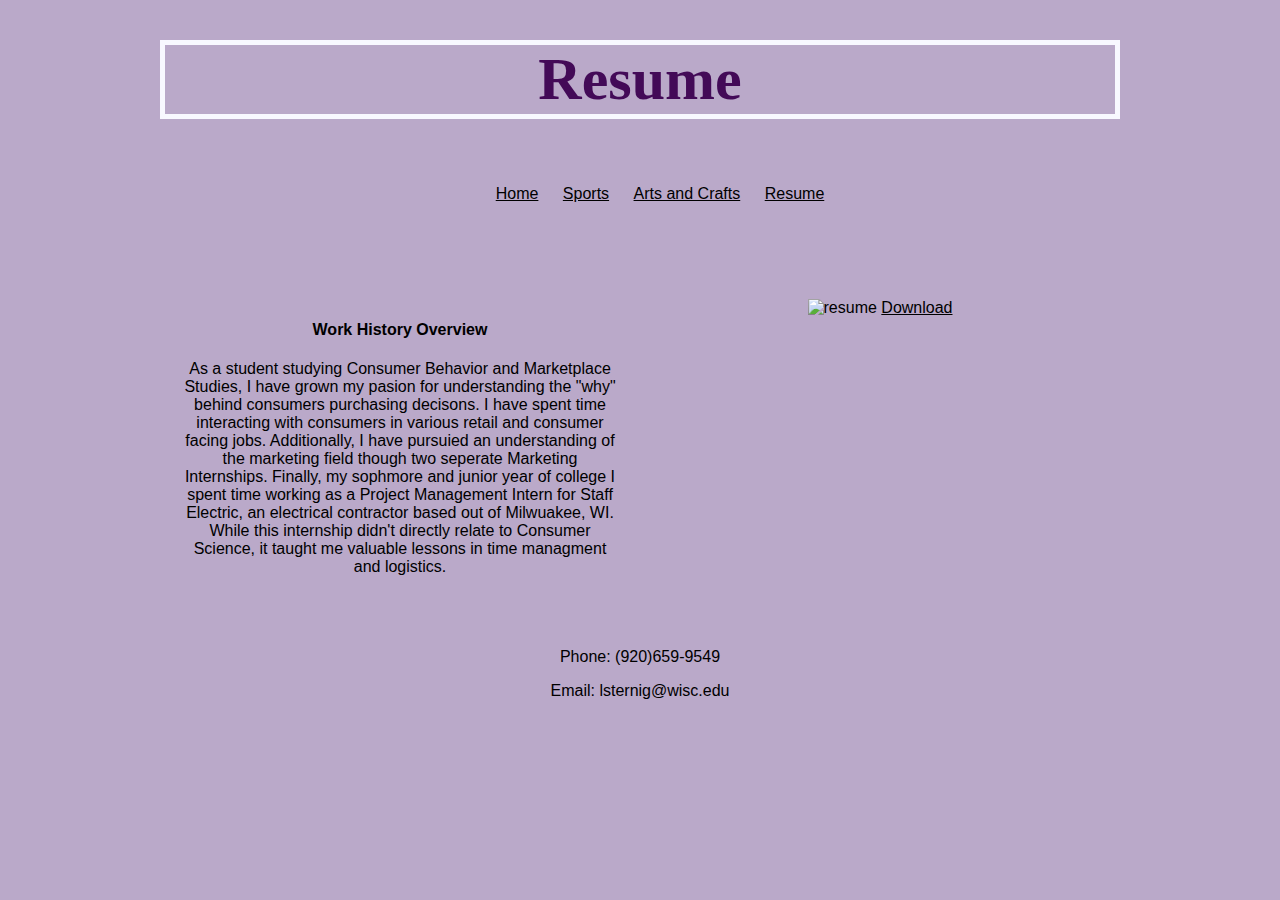
==== Resume.html @ a48d310e "Web Upload for LIS 351" ====
<!DOCTYPE html>
<html lang="en">
<head>
<title>Lewis Sternig - Resume</title>
<meta charset="UTF-8">
    <link rel="stylesheet" type="text/css" href="stylesheet.css">
</head>
  	<body>
      <header>
        <h1 style="color: #430a57; font-family: cursive; font-size: 60px; border:ghostwhite; border-width:5px; border-style:solid;">Resume </h1>
        <nav>
        <ul>
			<li><a href="index.html">Home</a></li>
			<li><a href="Volleyball.html">Sports</a></li>
			<li><a href="WoodWorking.html">Arts and Crafts</a></li>
			<li><a href="resume.html">Resume</a></li>	
		</ul>
        </nav>
      </header>
      <section>
        <main></main>
        <article>
        <img src="Pictures/Resume.png" alt="resume" width="375" height="454">
        <a href="https://docs.google.com/document/d/1ngibSMRLmExqIGrku6Za7-0QJn8xTQlRaAMNmM9Wow4/edit?usp=sharing">Download</a>
        </article>
        <article class="mart3">
        <h4>Work History Overview</h4>
        <p>As a student studying Consumer Behavior and Marketplace Studies, I have grown my pasion for understanding the "why" behind consumers purchasing decisons. I have spent time interacting with consumers in various retail and consumer facing jobs. Additionally, I have pursuied an understanding of the marketing field though two seperate Marketing Internships. Finally, my sophmore and junior year of college I spent time working as a Project Management Intern for Staff Electric, an electrical contractor based out of Milwuakee, WI. While this internship didn't directly relate to Consumer Science, it taught me valuable lessons in time managment and logistics.</p>
        </article>    
      </section>
      <footer>
        <p>Phone: (920)659-9549</p>
        <p>Email: lsternig@wisc.edu</p>
      </footer>
  	</body>
</html>
---- stylesheet.css ----
*{
	font-family: Arial, Verdana, sans-serif;
	color: #000000;
	text-align: center;
	background-color:#baa9c9;}
body {
	width: 960px;
	margin: 0 auto;}	
nav {
	background-color: #baa9c9;
	padding: 10px;
	margin: 10px;}
li {
	display: inline;
	padding:10px;}
section {
	overflow: auto;
	height: 100%;}
main {
	background-color: #baa9c9;
	padding: 10px;
	margin: 10px;}	
article {
	padding: 10px;
	margin: 10px;
	width: 440px;
	float: right;}
.mart {
	width: 920px;
	float: middle;}
.mart2 {
	width: 280px;}
.mart3 {
	text-align: left;}
footer{
	background-color: #baa9c9;
	padding: 10px;
	margin: 10px;}
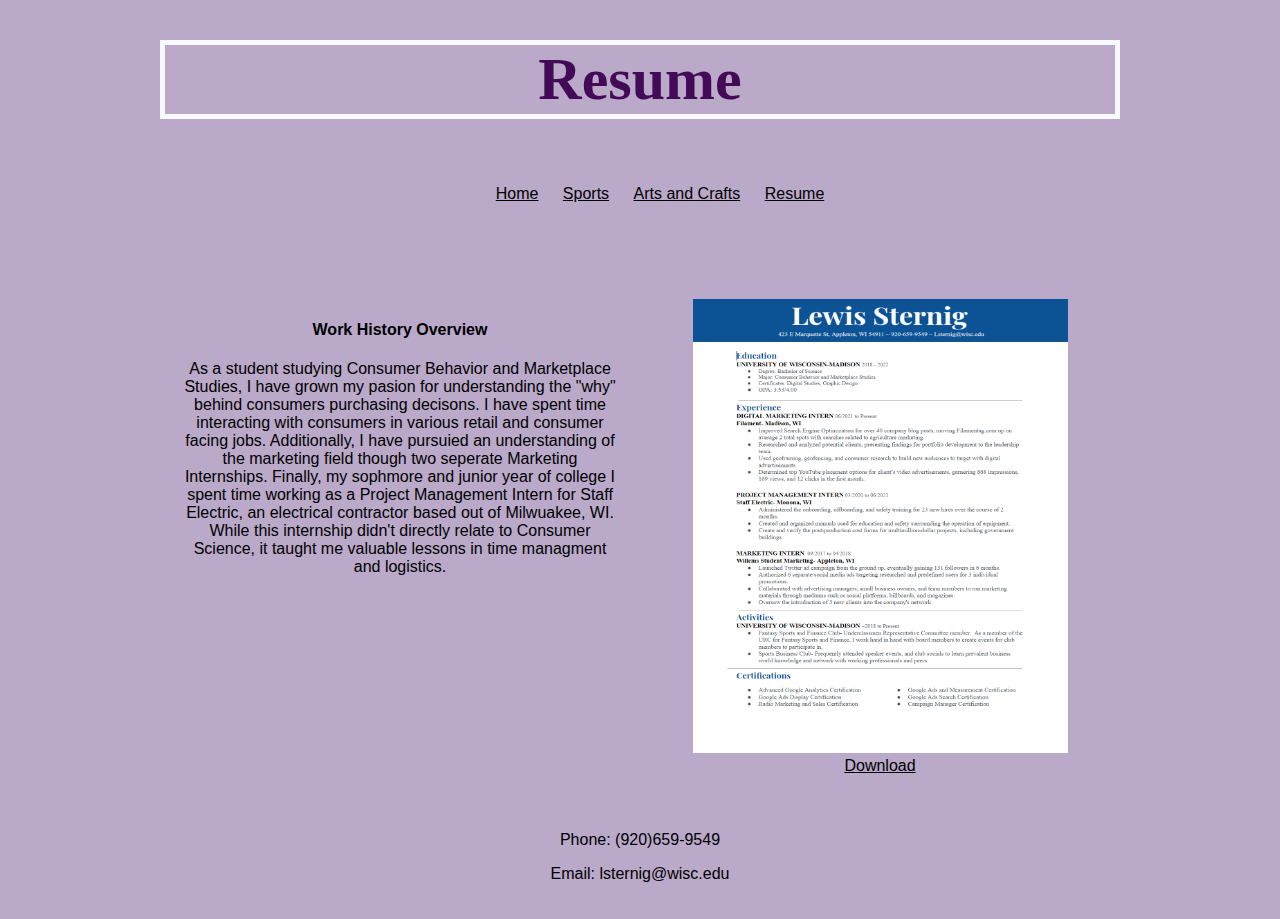
==== commit 100b8c50: "Update Resume.html" ====
--- a/Resume.html
+++ b/Resume.html
@@ -13,14 +13,14 @@
 			<li><a href="index.html">Home</a></li>
 			<li><a href="Volleyball.html">Sports</a></li>
 			<li><a href="WoodWorking.html">Arts and Crafts</a></li>
-			<li><a href="resume.html">Resume</a></li>	
+			<li><a href="Resume.html">Resume</a></li>	
 		</ul>
         </nav>
       </header>
       <section>
         <main></main>
         <article>
-        <img src="Pictures/Resume.png" alt="resume" width="375" height="454">
+        <img src="Pictures/Resume.PNG" alt="resume" width="375" height="454">
         <a href="https://docs.google.com/document/d/1ngibSMRLmExqIGrku6Za7-0QJn8xTQlRaAMNmM9Wow4/edit?usp=sharing">Download</a>
         </article>
         <article class="mart3">
